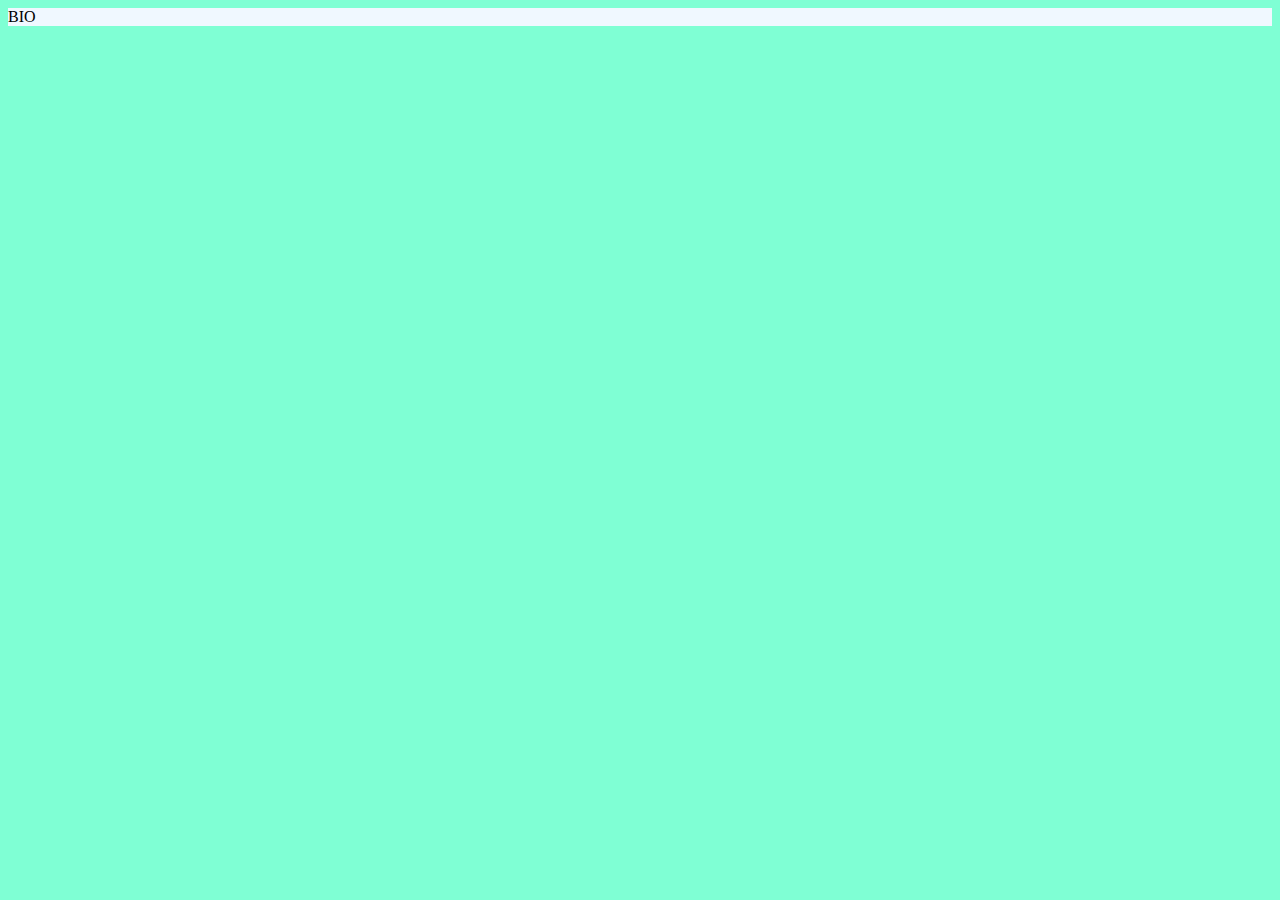
==== index.html @ 6ebc8123 "initial commit" ====
<!DOCTYPE html>
<html lang="en">
<head>
    <meta charset="UTF-8">
    <meta name="viewport" content="width=device-width, initial-scale=1.0">
    <link rel="stylesheet" href="style.css">
    <title>Digital Consultancy</title>
    
</head>

<header><nav>BIO<a href=""></a></nav></header>
<body>
    
</body>
</html>
---- style.css ----
header{background-color: aliceblue;}
body{background-color: aquamarine;}
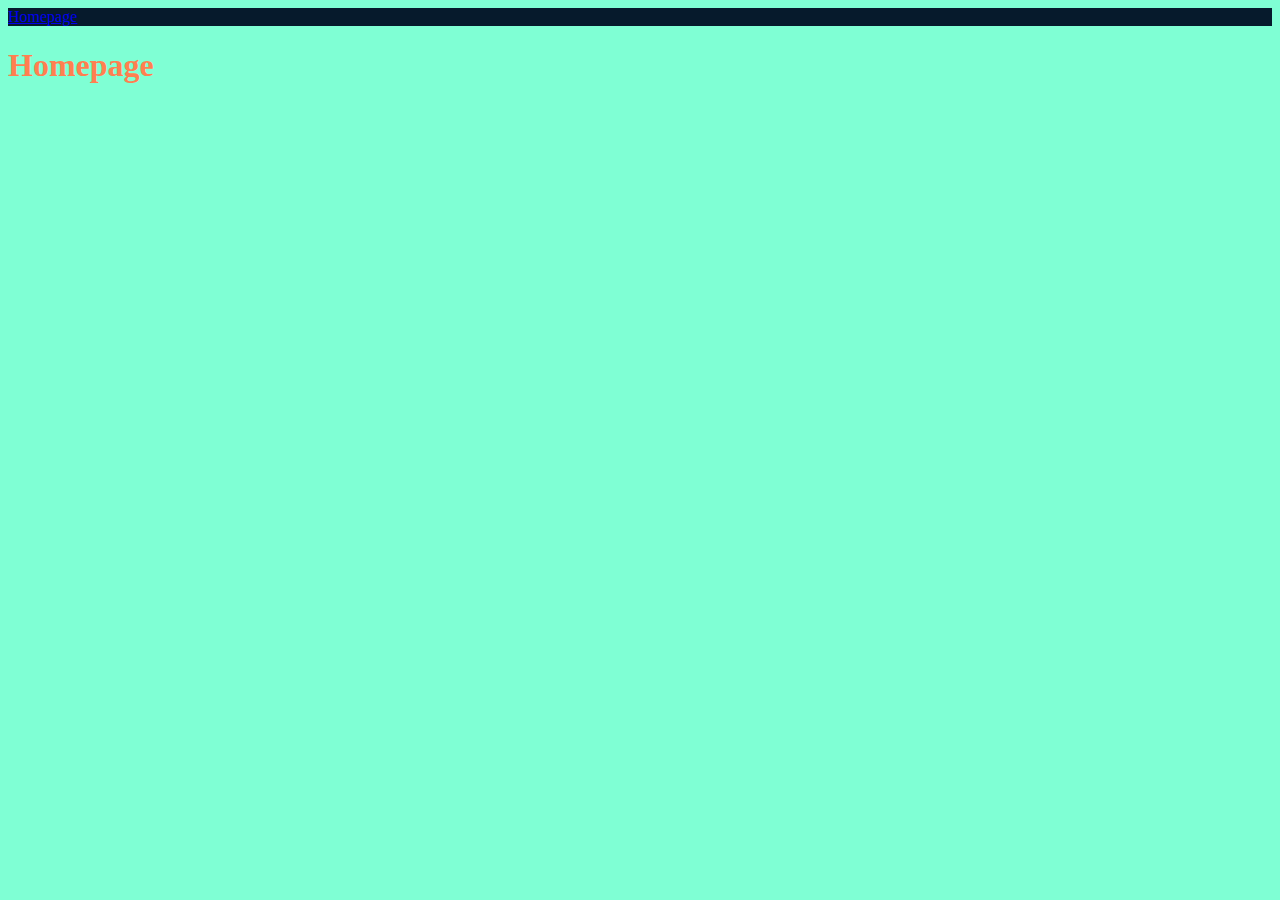
==== commit c6653795: "Added links from page to page" ====
--- a/index.html
+++ b/index.html
@@ -1,15 +1,21 @@
 <!DOCTYPE html>
 <html lang="en">
-<head>
+
+  <head>
     <meta charset="UTF-8">
     <meta name="viewport" content="width=device-width, initial-scale=1.0">
     <link rel="stylesheet" href="style.css">
     <title>Digital Consultancy</title>
-    
-</head>
 
-<header><nav>BIO<a href=""></a></nav></header>
-<body>
-    
-</body>
+  </head>
+
+
+  <body>
+    <header> 
+      <a href="./index.html">Homepage</a>
+    </header>
+
+    <h1>Homepage</h1>
+  </body>
+
 </html>--- a/style.css
+++ b/style.css
@@ -1,2 +1,3 @@
-header{background-color: aliceblue;}
-body{background-color: aquamarine;}+header{background-color: rgb(6, 26, 44);}
+body{background-color: aquamarine;}
+h1{color: coral;}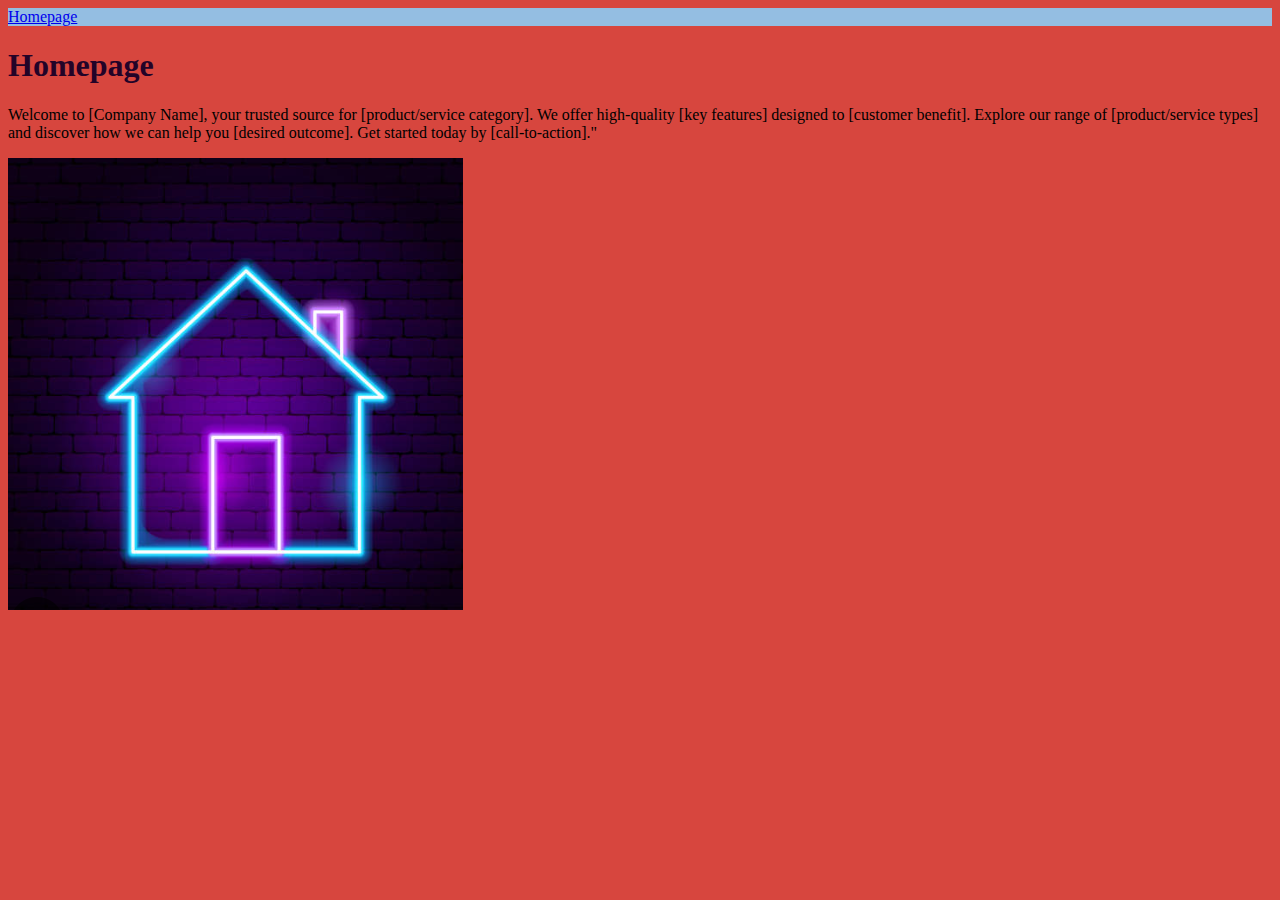
==== commit cd0a03d3: "added homepage photo and improved styling" ====
--- a/index.html
+++ b/index.html
@@ -16,6 +16,9 @@
     </header>
 
     <h1>Homepage</h1>
+    <P>Welcome to [Company Name], your trusted source for [product/service category]. We offer high-quality [key features] designed to [customer benefit]. Explore our range of [product/service types] and discover how we can help you [desired outcome]. Get started today by [call-to-action]."
+    </P>
+    <img src="./neon-home.png" alt="homepage photo neon">
   </body>
 
 </html>--- a/style.css
+++ b/style.css
@@ -1,3 +1,5 @@
-header{background-color: rgb(6, 26, 44);}
-body{background-color: aquamarine;}
-h1{color: coral;}+header{background-color: rgb(148, 190, 226);}
+body{background-color: rgb(215, 70, 62);}
+h1{color: rgb(35, 3, 40);}
+footer{background-color: blueviolet;}
+img{display: flex; flex-direction: column; justify-content: flex-start;}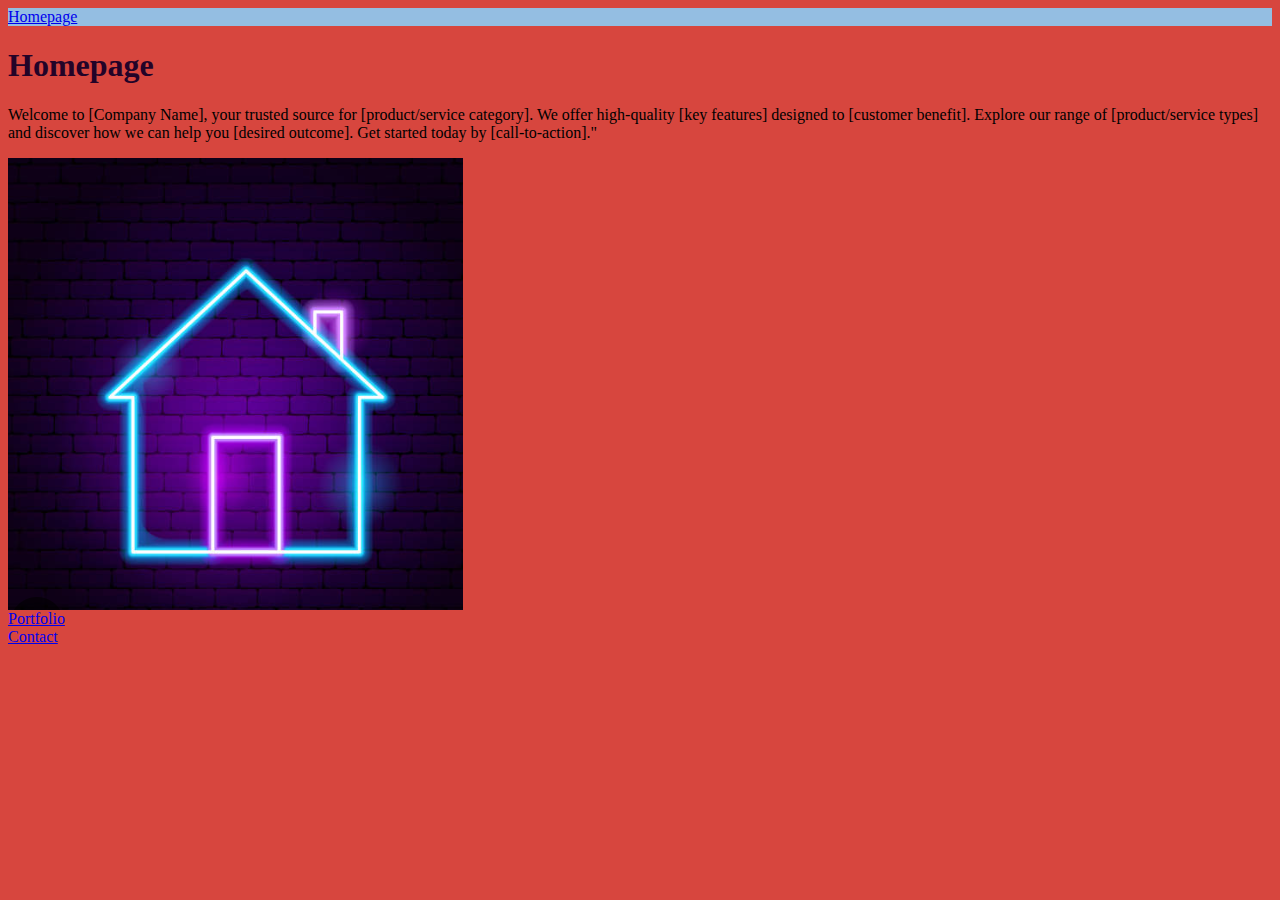
==== commit 09fd5b3b: "added contact page with link" ====
--- a/index.html
+++ b/index.html
@@ -18,7 +18,12 @@
     <h1>Homepage</h1>
     <P>Welcome to [Company Name], your trusted source for [product/service category]. We offer high-quality [key features] designed to [customer benefit]. Explore our range of [product/service types] and discover how we can help you [desired outcome]. Get started today by [call-to-action]."
     </P>
+  
     <img src="./neon-home.png" alt="homepage photo neon">
+    <nav><a href="./portfolio-page.html">Portfolio</a>
+        
+    <div><a href="./contact-page.html">Contact</a></nav></div>
   </body>
 
+
 </html>